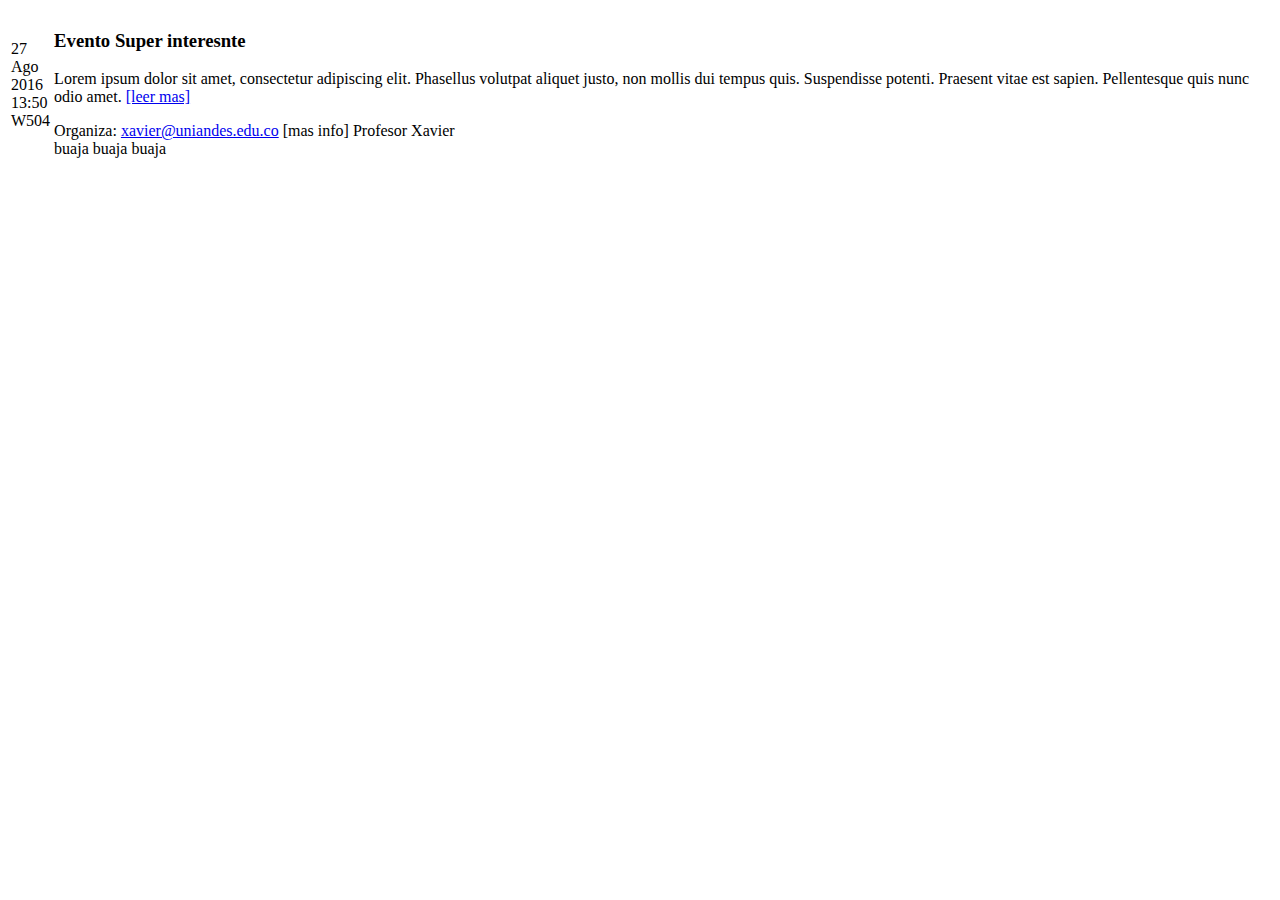
==== servidor/eventos/templates/eventos.html @ bb0f094a "[Punto 1] Template basico con la celda para las noticias" ====
<!DOCTYPE html>
<html>
  <head>
    <style type="text/css">
      div.organizer-more, div.email, div.organizer, div.key-w {display:inline;}
    </style>
  </head>
<body>
<table class="table">
  <tbody>
    <tr class="table">
      <td class="leftbox">
        <div class="date-time-place">
	  <div class="day">27</div>
	  <div class="month">Ago</div>            
          <div class="year">2016</div>
	  <div class="time">13:50</div>
	  <div class="place">W504</div>
        </div>
      </td>
      <td class="content">
        <div class="content-div">
	  <div class="title"><h3>Evento Super interesnte</h3></div>
	  <div class="description">
	    <p>Lorem ipsum dolor sit amet, consectetur adipiscing elit.
	      Phasellus volutpat aliquet justo, non mollis dui tempus
	      quis. Suspendisse potenti. Praesent vitae est sapien.
	      Pellentesque quis nunc odio amet.
	      <a href="http://www.w3schools.com/html/html_links.asp">[leer mas]</a>
	    </p>
	  </div>
	  <div class="organizer-info">
	    Organiza:
	    <div class="email"><a href="xavier@uniandes.edu.co">xavier@uniandes.edu.co</a></div>
	    <div class="organizer-more">[mas info]</div>	   
	    <div class="organizer">Profesor Xavier</div>
	  </div>
	  <div class="key-words">
	    <div class="key-w">buaja</div>
	    <div class="key-w">buaja</div>
	    <div class="key-w">buaja</div>
	  </div>
        </div>
      </td>
    </tr>
  </tbody>
</table>
</body>
</html>
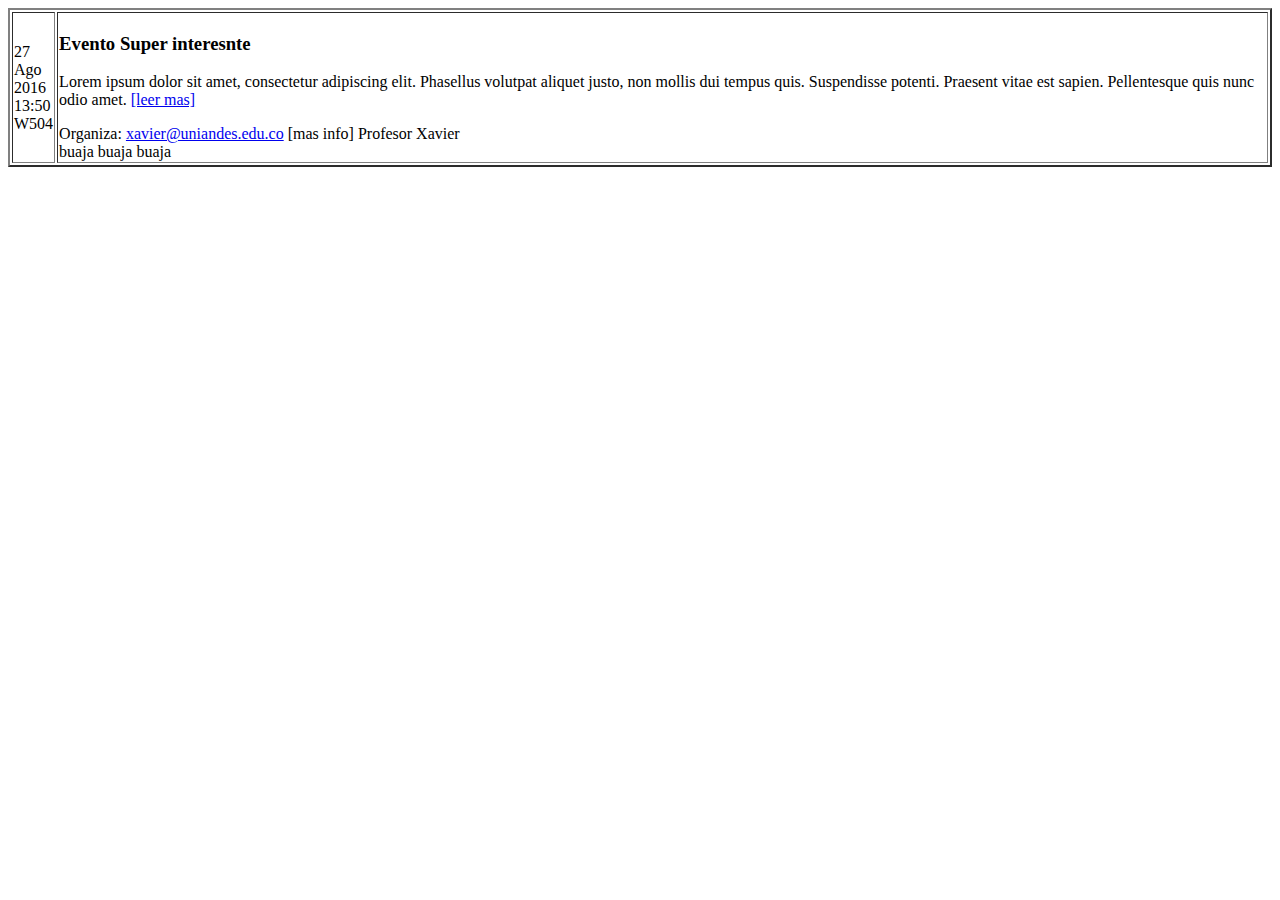
==== commit 161c15f8: "commienzo sobre el repo Christian" ====
--- a/servidor/eventos/templates/eventos.html
+++ b/servidor/eventos/templates/eventos.html
@@ -6,7 +6,7 @@
     </style>
   </head>
 <body>
-<table class="table">
+<table border="2px" class="table">
   <tbody>
     <tr class="table">
       <td class="leftbox">
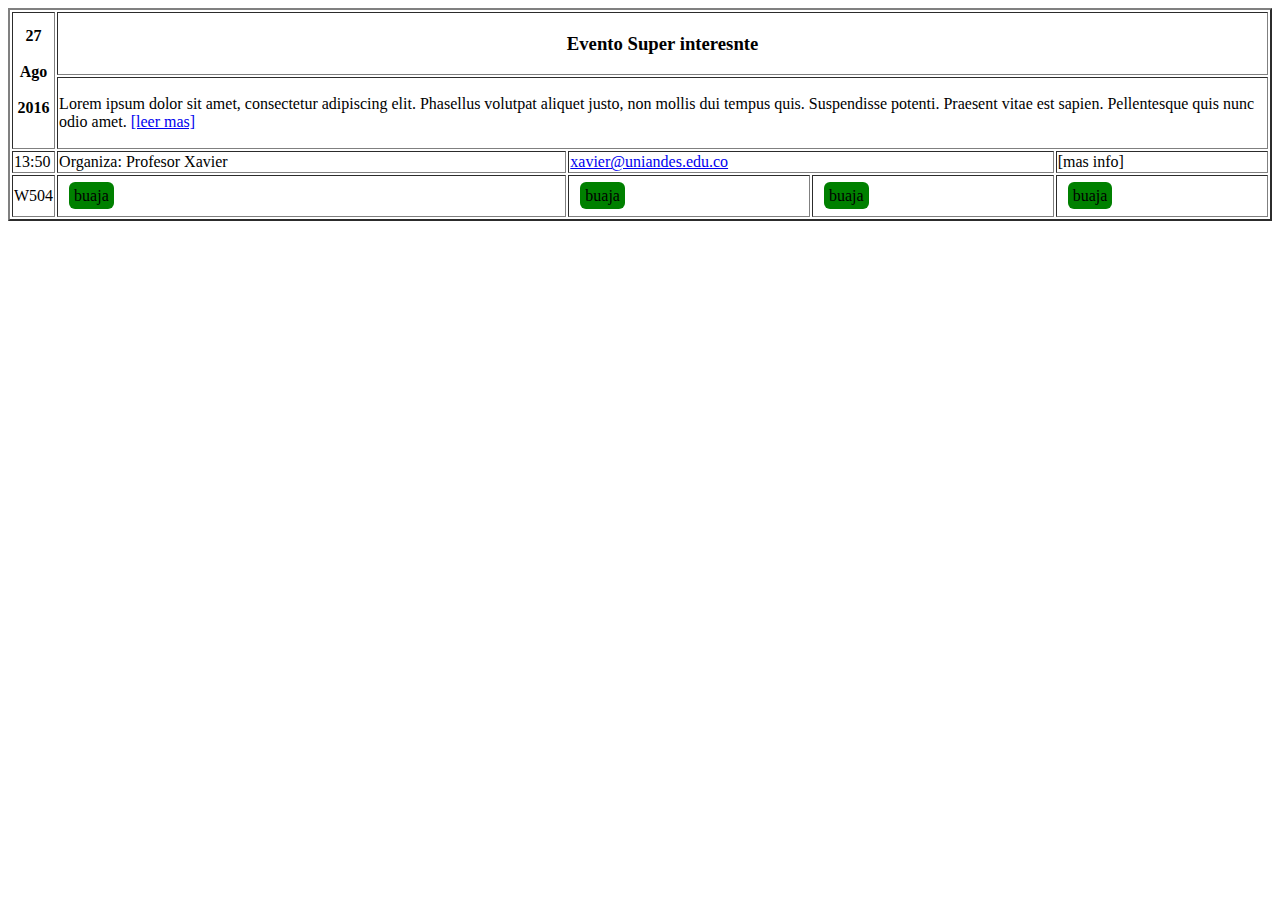
==== commit 7ce03138: "se realizo la tabla usando las clases segun el formato" ====
--- a/servidor/eventos/templates/eventos.html
+++ b/servidor/eventos/templates/eventos.html
@@ -3,47 +3,134 @@
   <head>
     <style type="text/css">
       div.organizer-more, div.email, div.organizer, div.key-w {display:inline;}
+    .key-w{
+    background: green;
+    padding: 5px;
+    -moz-border-radius: 6px 6px 6px 6px;
+    border-radius: 6px 6px 6px 6px; /* standards-compliant: (IE) */
+    }
+    .key-words{
+    padding: 10px;
+    }
     </style>
   </head>
 <body>
-<table border="2px" class="table">
-  <tbody>
+<table class="table" border="2px">
     <tr class="table">
-      <td class="leftbox">
+
+    <th rowspan="3" class="leftbox" >  
         <div class="date-time-place">
-	  <div class="day">27</div>
-	  <div class="month">Ago</div>            
-          <div class="year">2016</div>
-	  <div class="time">13:50</div>
-	  <div class="place">W504</div>
-        </div>
-      </td>
-      <td class="content">
-        <div class="content-div">
-	  <div class="title"><h3>Evento Super interesnte</h3></div>
-	  <div class="description">
-	    <p>Lorem ipsum dolor sit amet, consectetur adipiscing elit.
-	      Phasellus volutpat aliquet justo, non mollis dui tempus
-	      quis. Suspendisse potenti. Praesent vitae est sapien.
-	      Pellentesque quis nunc odio amet.
-	      <a href="http://www.w3schools.com/html/html_links.asp">[leer mas]</a>
-	    </p>
-	  </div>
-	  <div class="organizer-info">
-	    Organiza:
-	    <div class="email"><a href="xavier@uniandes.edu.co">xavier@uniandes.edu.co</a></div>
-	    <div class="organizer-more">[mas info]</div>	   
-	    <div class="organizer">Profesor Xavier</div>
-	  </div>
-	  <div class="key-words">
-	    <div class="key-w">buaja</div>
-	    <div class="key-w">buaja</div>
-	    <div class="key-w">buaja</div>
-	  </div>
-        </div>
-      </td>
+    <div class="day">27</div><br>
+    <div class="month">Ago</div> <br>           
+          <div class="year">2016</div><br>
+     </div>
+   </th>     
+
+    <th colspan="4" class="content" >
+      <div class="content-div">
+        <div class="title"><h3>Evento Super interesnte</h3></div>
+      </div> 
+    </th>
+   </tr>
+  <tr  class="table">
+    <td colspan="4" rowspan="2" class="content">
+      <div class="content-div">
+      <div class="description">
+      <p>Lorem ipsum dolor sit amet, consectetur adipiscing elit.
+        Phasellus volutpat aliquet justo, non mollis dui tempus
+        quis. Suspendisse potenti. Praesent vitae est sapien.
+        Pellentesque quis nunc odio amet.
+        <a href="http://www.w3schools.com/html/html_links.asp">[leer mas]</a>
+      </p>
+    </div>
+    </div>
+    </td>
+  </tr>
+
+
+  <tr >
+  </tr>
+  <tr  class="table">
+    <td class="leftbox">
+    <div class="date-time-place">
+      <div class="time">13:50</div>
+    </div>
+    </td>
+    <td class="content">
+      <div class="content-div">
+      <div class="organizer-info">
+       Organiza: 
+      <div class="organizer">
+        Profesor Xavier
+      </div>
+    </div>
+  </div>
+    </td>
+
+    <td colspan="2"  class="content">
+      <div class="content-div">
+      <div class="organizer-info">
+      <div class="email"><a href="xavier@uniandes.edu.co">xavier@uniandes.edu.co</a>
+      </div>
+      </div>
+      </div>
+    </td>
+
+    <td  class="content">
+<div class="content-div">
+      <div class="organizer-info">
+      <div class="organizer-more">[mas info]
+      </div>
+    </div>
+  </div>
+    </td>
+
     </tr>
-  </tbody>
+  <tr  class="table">
+    <td class="leftbox">
+      <div class="date-time-place">
+      <div class="place">
+        W504
+      </div>
+      </div>
+    </td>
+    <td>
+      <div class="content-div">
+      <div class="key-words">
+  <div class="key-w">
+    buaja
+  </div>
+  </div>
+  </div>
+    </td>
+<td class="content">
+  <div class="content-div">
+      <div class="key-words">
+  <div class="key-w">
+    buaja
+  </div>
+  </div>
+  </div>
+</td>
+    <td class="content">
+      <div class="content-div">
+      <div class="key-words">
+  <div class="key-w">
+    buaja
+  </div>
+  </div>
+  </div>
+</td>
+    <td class="content">
+      <div class="content-div">
+      <div class="key-words">
+  <div class="key-w">
+    buaja
+  </div>
+  </div>
+  </div>
+</td>
+ </tr>
 </table>
 </body>
 </html>
